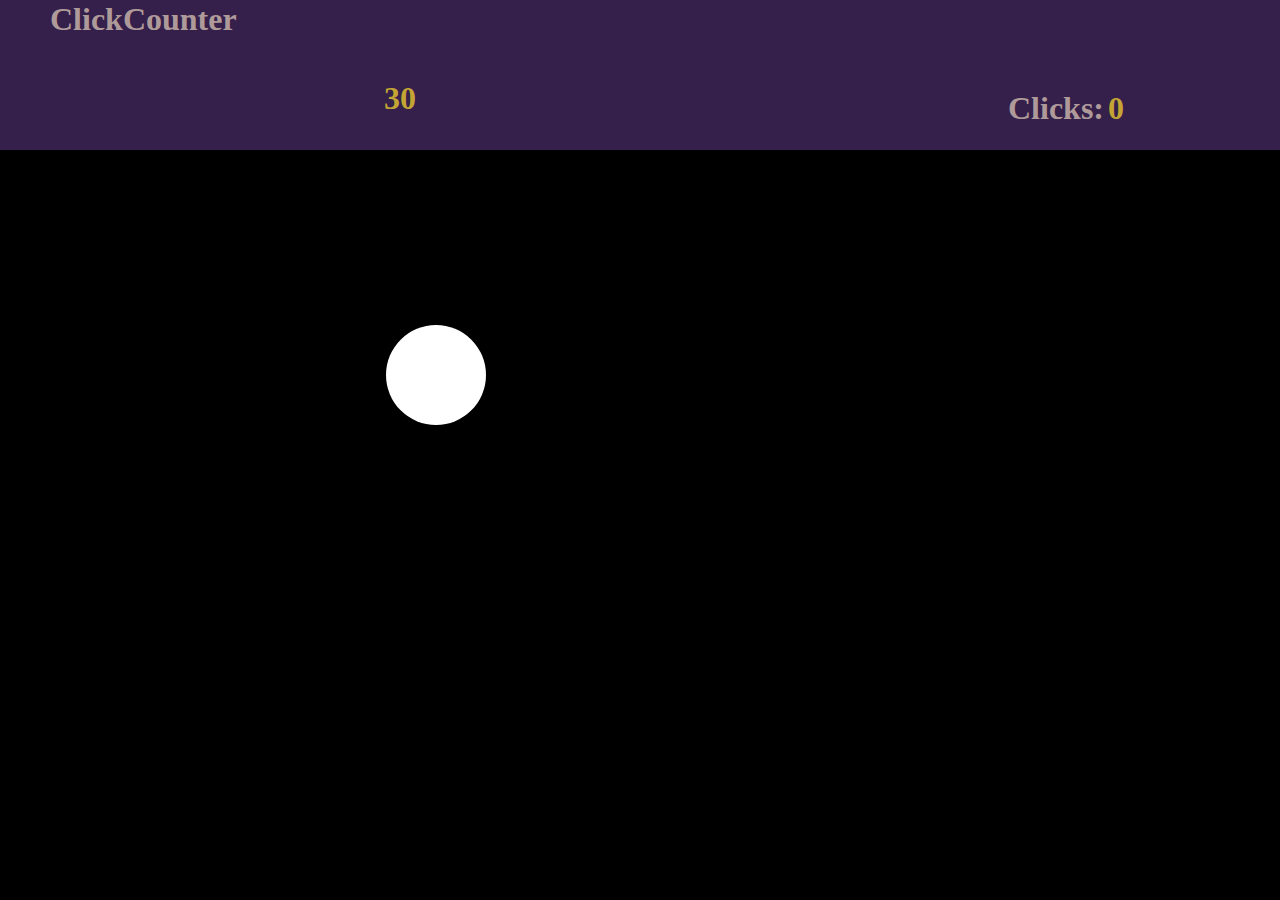
==== clicker.html @ 95fed590 "Add files via upload" ====
<!DOCTYPE html>
<html lang="en">
<head>
    <meta charset="UTF-8">
    <meta name="viewport" content="width=device-width, initial-scale=1.0">
    <title>counter-clicker</title>
    <link rel="stylesheet" href="clicker.css">
</head>
<body>
   <header>
    <div class="heads">
    <h1 id="heading">ClickCounter</h1>
    <div class="scoreHolder">
    <h1 id="clicks">Clicks:<h1 id="score">0</h1></h1></div>
</div>
   </header> 
   <main>
    <h1 id="time">30</h1>
    <div class="wrapper">
        <div class="keys"></div>
        <div class="keys"></div>
        <div class="keys"></div>
        <div class="keys"></div>
        <div class="keys"></div>
        <div class="keys"></div>
        <div class="keys"></div>
        <div class="keys"></div>
        <div class="keys"></div>
        <div class="keys"></div>
        <div class="keys"></div>
        <div class="keys"></div>
        <div class="keys"></div>
        <div class="keys"></div>
        <div class="keys"></div>
        <div class="keys"></div>
        <div class="keys"></div>
        <div class="keys"></div>
        <div class="keys"></div>
        <div class="keys"></div>
        <div class="keys"></div>
    </div>
    <h1 id="finalScore"></h1>
   </main>
   <script src="clicker.js"></script>
</body>
</html>
---- clicker.css ----
*{
    margin:0;
    padding:0;
}
body{
    background-color:#3f2558;
    overflow:hidden;
}
#heading{
    position:absolute;
    left:42%;
    top:50px;
    color:rgb(175, 154, 154);
}
.scoreHolder{
    display:grid;
    grid-template-rows: repeat(1fr);
    position:relative;
    left:85%;
    top:90px;
}
#score{
    position:relative;
    margin-left: 110px;
    margin-top: -37px;
    color:rgb(196, 165, 52);
}
#clicks{
    color:rgb(175, 154, 154);
}
.heads{
    margin-top:0;
    height:150px;
    width:100%;
    background-color: #3f2558d8;
}
.wrapper{
display: flex;
flex-wrap: wrap;
flex-direction: row;
max-width: 95%;
max-height: 100vh;
gap:100px;
align-items: center;
justify-content: center;
}
.keys{
    background-color: #fff;
    height:100px;
    width:100px;
    border-radius:50%;
    opacity:0;
}
.keys:hover{
    cursor:pointer;
    background-color: #585151;
}
#time{
    color:rgb(196, 165, 52);
    position:absolute;
    left:30%;
    top:80px;
}
#finalScore{
    position:relative;
    color:rgb(255, 255, 255);
    left:42%;
    bottom:350px;
    font-size:70px;
}
@media(min-width:450px){
    .wrapper{
        display: flex;
        flex-wrap: wrap;
        flex-direction: row;
        max-width: 95%;
        max-height: 100vh;
        gap:22px;
        align-items: center;
        justify-content: center;
        }
    .keys{
        height:60px;
        width:60px;
        margin-top:50px;
    }
    body{
        background-color: #000;
    }
    #clicks{
        position: relative;
        right:80px;
    }
    #score{
        position:relative;
        margin-left:20px;
        margin-top: -37px;
        color:rgb(196, 165, 52);
    }
    #finalScore{
        position:relative;
        top:-350px;
        left:20%;
    }
    #heading{
       position: absolute;
       top:0.5px;
        
    }
}
@media(min-height:640px){
    .wrapper{
        display: flex;
        flex-wrap: wrap;
        flex-direction: row;
        max-width: 95%;
        max-height: 100vh;
        gap:5px;
        align-items: center;
        justify-content: center;
        }
    .keys{
        height:55px;
        width:55px;
        margin-top:50px;
    }
    #finalScore{
        position:relative;
        top:-200px;
        left:20%;
    }
}
@media(min-width:500px){
    .wrapper{
        display: flex;
        flex-wrap: wrap;
        flex-direction: row;
        max-width: 95%;
        max-height: 100vh;
        gap:10px;
        align-items: center;
        justify-content: center;
        }
    .keys{
        height:80px;
        width:80px;
        margin-top:50px;
    }
    body{
        background-color: #000;
    }
    #clicks{
        position: relative;
        right:80px;
    }
    #score{
        position:relative;
        margin-left:20px;
        margin-top: -37px;
        color:rgb(196, 165, 52);
    }
    #finalScore{
        position:relative;
        top:-450px;
        left:20%;
    }
    #heading{
       position: absolute;
       top:0.5px;
        
    }
}
@media(min-width:320px){
    .wrapper{
        display: flex;
        flex-wrap: wrap;
        flex-direction: row;
        max-width: 95%;
        max-height: 100vh;
        gap:2px;
        align-items: center;
        justify-content: center;
        }
    .keys{
        height:50px;
        width:50px;
        margin-top:50px;
    }
    body{
        background-color: #000;
    }
    #clicks{
        position: relative;
        right:80px;
    }
    #score{
        position:relative;
        margin-left:20px;
        margin-top: -37px;
        color:rgb(196, 165, 52);
    }
    #finalScore{
        position:relative;
        top:-350px;
        left:20%;
        font-size:40px;
    }
    #heading{
       position: absolute;
       top:0.5px;
      left:50px;
        
    }
}
@media(min-height:590px){
    .wrapper{
        display: flex;
        flex-wrap: wrap;
        flex-direction: row;
        max-width: 95%;
        max-height: 100vh;
        gap:6px;
        align-items: center;
        justify-content: center;
        }
    .keys{
        height:40px;
        width:40px;
        margin-top:50px;
    }
    #finalScore{
        position:relative;
        top:-200px;
        left:20%;
    }
}
@media(min-width:380px){
    .wrapper{
        display: flex;
        flex-wrap: wrap;
        flex-direction: row;
        max-width: 95%;
        max-height: 100vh;
        gap:4px;
        align-items: center;
        justify-content: center;
        }
    .keys{
        height:56px;
        width:56px;
        margin-top:50px;
    }
    #finalScore{
        position:relative;
        top:-300px;
        left:20%;
    }
}
@media(min-width:430px){
    .wrapper{
        display: flex;
        flex-wrap: wrap;
        flex-direction: row;
        max-width: 95%;
        max-height: 100vh;
        gap:4px;
        align-items: center;
        justify-content: center;
        }
    .keys{
        height:62px;
        width:62px;
        margin-top:30px;
    }
    #finalScore{
        position:relative;
        top:-300px;
        left:20%;
    }
}
@media(min-width:790px){
    .wrapper{
        display: flex;
        flex-wrap: wrap;
        flex-direction: row;
        max-width: 95%;
        max-height: 100vh;
        gap: 8px;
        align-items: center;
        justify-content: center;
        }
    .keys{
        height:82px;
        width:82px;
        margin-top:30px;
    }
    #finalScore{
        position:relative;
        top:-300px;
        left:20%;
    }
}
@media(min-width:1030px){
    .wrapper{
        display: flex;
        flex-wrap: wrap;
        flex-direction: row;
        max-width: 95%;
        max-height: 100vh;
        gap: 15px;
        align-items: center;
        justify-content: center;
        }
    .keys{
        height:100px;
        width:100px;
        margin-top:30px;
    }
    #finalScore{
        position:relative;
        top:-300px;
        left:20%;
    }
    #finalScore{
        position:relative;
        top:-300px;
        left:40%;
    }
}
@media(min-width:1500px){
    .wrapper{
        display: flex;
        flex-wrap: wrap;
        flex-direction: row;
        max-width: 95%;
        max-height: 100vh;
        gap: 10px;
        align-items: center;
        justify-content: center;
        }
    .keys{
        height:120px;
        width:120px;
        margin-top:30px;
    }
    #finalScore{
        position:relative;
        top:-200px;
        left:20%;
    }
    #finalScore{
        position:relative;
        top:-300px;
        left:40%;
    }
}
@media(min-width:2570px){
    .wrapper{
        display: flex;
        flex-wrap: wrap;
        flex-direction: row;
        max-width: 95%;
        max-height: 100vh;
        gap: 55px;
        align-items: center;
        justify-content: center;
        }
    .keys{
        height:120px;
        width:120px;
        margin-top:30px;
    }
    #finalScore{
        position:relative;
        top:-300px;
        left:20%;
    }
    #finalScore{
        position:relative;
        top:-300px;
        left:40%;
    }
}
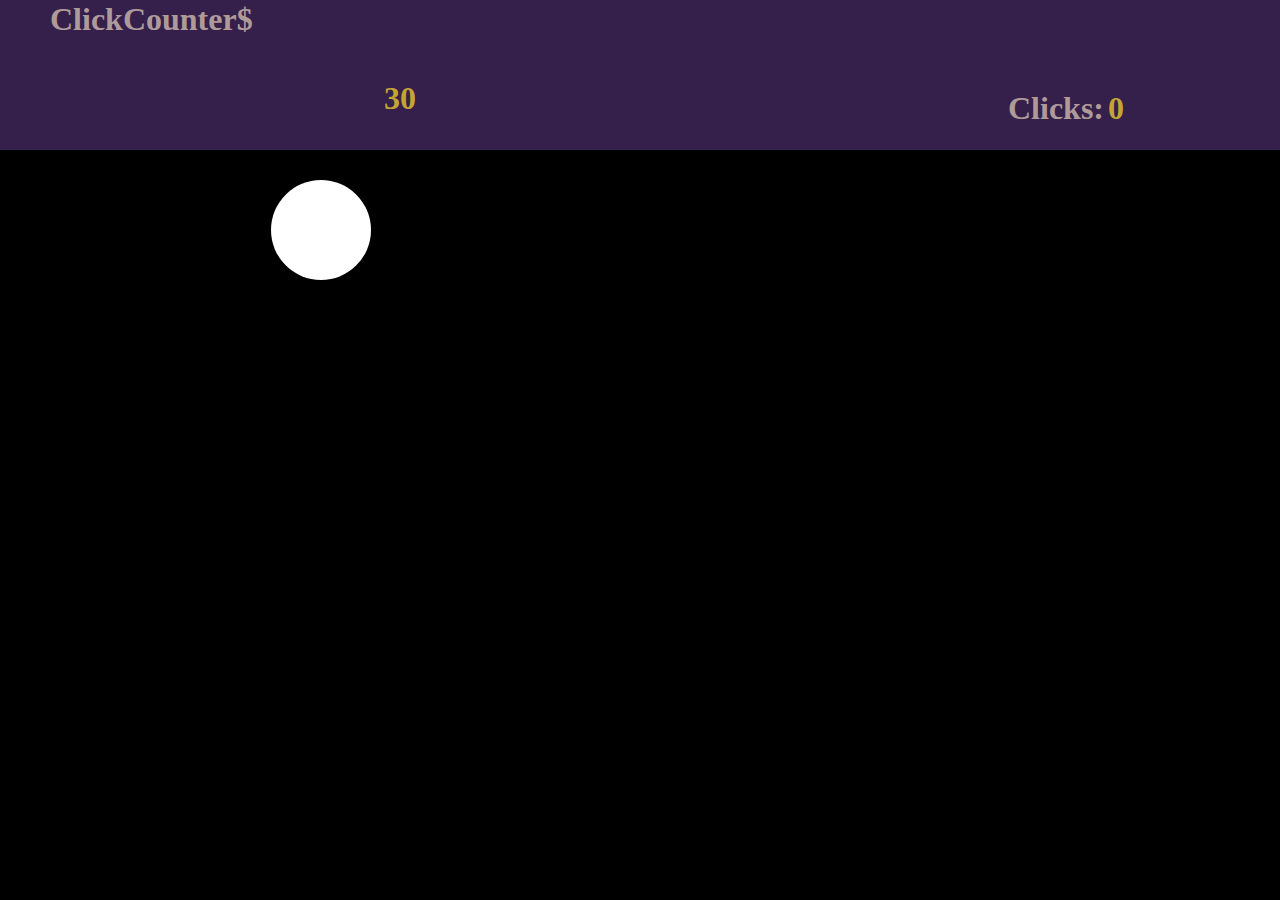
==== commit 17694324: "Title change" ====
--- a/clicker.html
+++ b/clicker.html
@@ -9,7 +9,7 @@
 <body>
    <header>
     <div class="heads">
-    <h1 id="heading">ClickCounter</h1>
+    <h1 id="heading">ClickCounter$</h1>
     <div class="scoreHolder">
     <h1 id="clicks">Clicks:<h1 id="score">0</h1></h1></div>
 </div>
--- a/clicker.css
+++ b/clicker.css
@@ -83,6 +83,7 @@
         height:60px;
         width:60px;
         margin-top:50px;
+        color:hsl(0, 100%, 50%);
     }
     body{
         background-color: #000;
